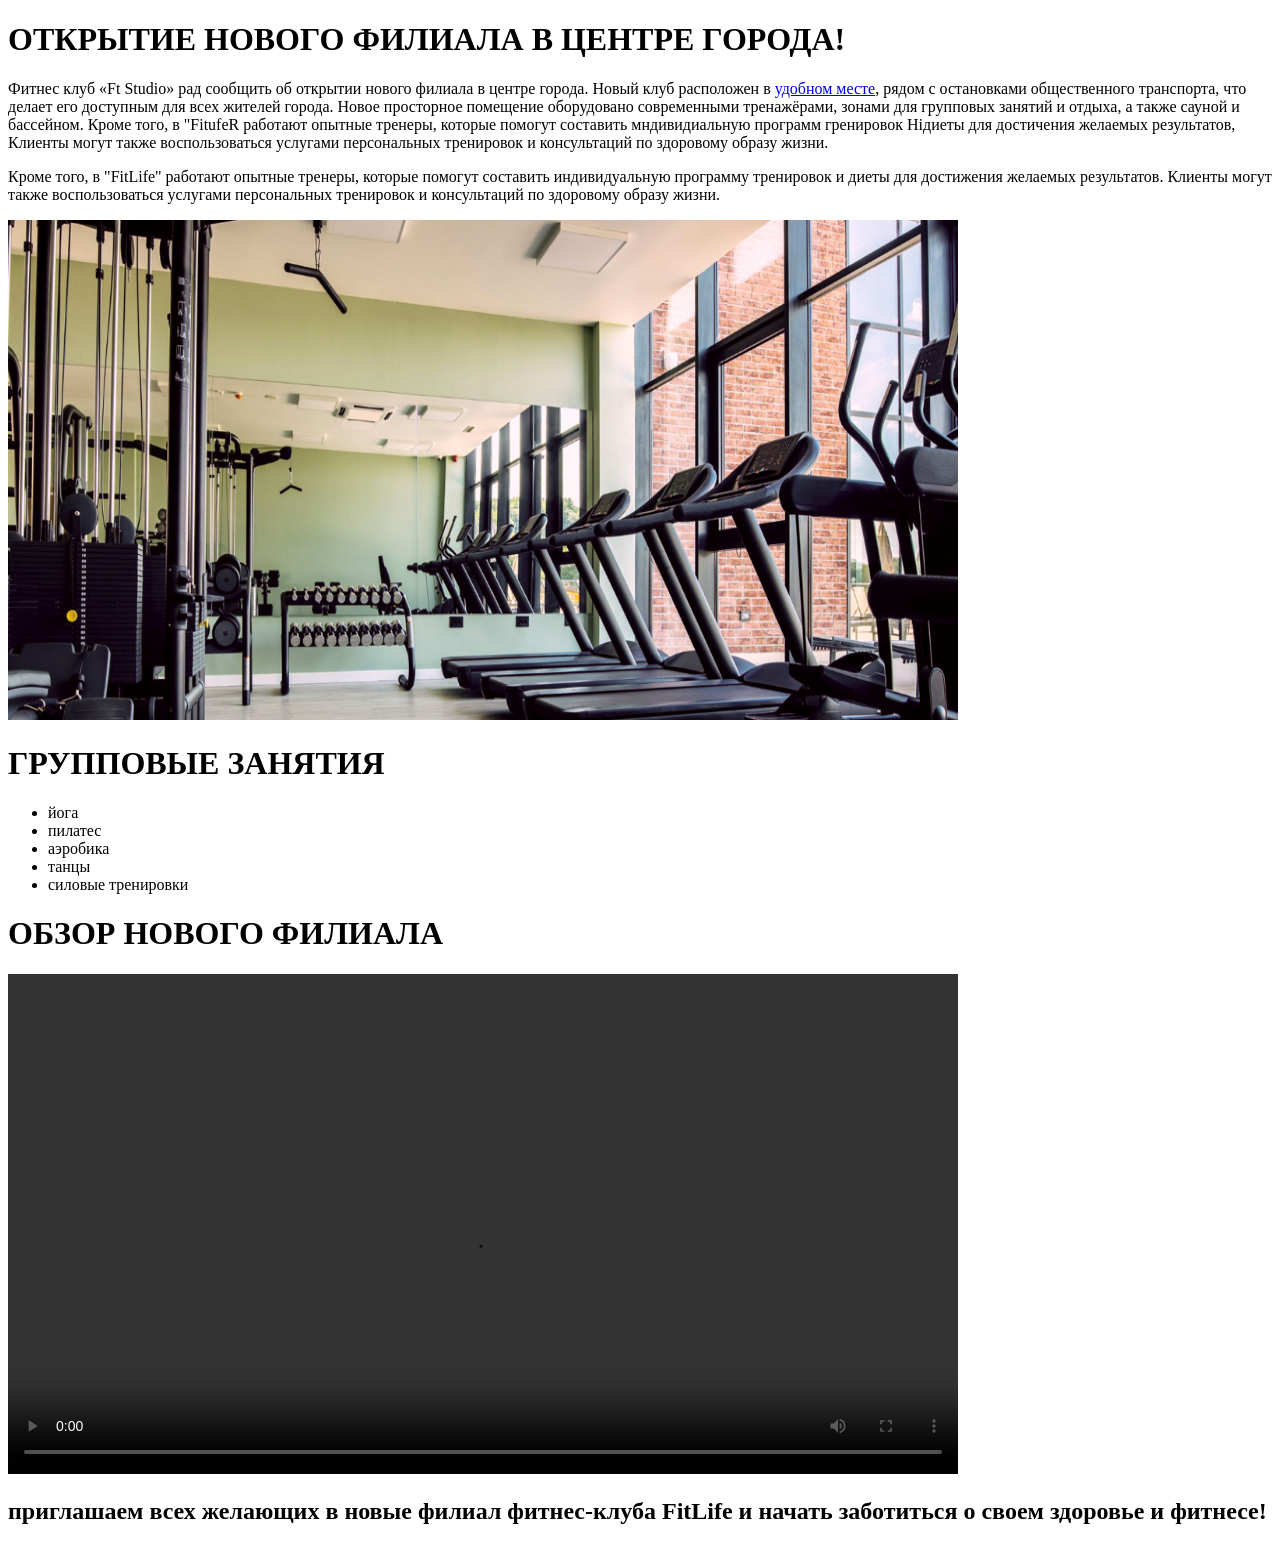
==== first-project/index.html @ 3e2e8037 "gym-webru" ====
<!doctype html>
<html lang="ru">
	<head>
		<meta charset="UTF-8" />
		<meta name="viewport" content="width=device-width, initial-scale=1.0" />
		<title>статья</title>
	</head>
	<body>
		<h1>ОТКРЫТИЕ НОВОГО ФИЛИАЛА В ЦЕНТРЕ ГОРОДА!</h1>
		<p>
			Фитнес клуб «Ft Studio» рад сообщить об открытии нового филиала в центре
			города. Новый клуб расположен в <a href="еукн">удобном месте</a>, рядом с
			остановками общественного транспорта, что делает его доступным для всех
			жителей города. Новое просторное помещение оборудовано современными
			тренажёрами, зонами для групповых занятий и отдыха, а также сауной и
			бассейном. Кроме того, в "FitufeR работают опытные тренеры, которые
			помогут составить мндивидиальную программ гренировок Нідиеты для
			достичения желаемых результатов, Клиенты могут также воспользоваться
			услугами персональных тренировок и консультаций по здоровому образу жизни.
		</p>
		<p>
			Кроме того, в "FitLife" работают опытные тренеры, которые помогут
			составить индивидуальную программу тренировок и диеты для достижения
			желаемых результатов. Клиенты могут также воспользоваться услугами
			персональных тренировок и консультаций по здоровому образу жизни.
		</p>
		<img src="gym-image.jpg" width="950" height="500" alt="тренеровка" />
		<h1>ГРУППОВЫЕ ЗАНЯТИЯ</h1>
		<ul>
			<li>йога</li>
			<li>пилатес</li>
			<li>аэробика</li>
			<li>танцы</li>
			<li>силовые тренировки</li>
		</ul>
		<h1>ОБЗОР НОВОГО ФИЛИАЛА</h1>
		<video src="gym-video.mp4" width="950" height="500" controls loop>hrt</video>
    <h2>приглашаем всех желающих в новые филиал фитнес-клуба FitLife и начать заботиться о своем здоровье и фитнесе!</h2>
	</body>
</html>
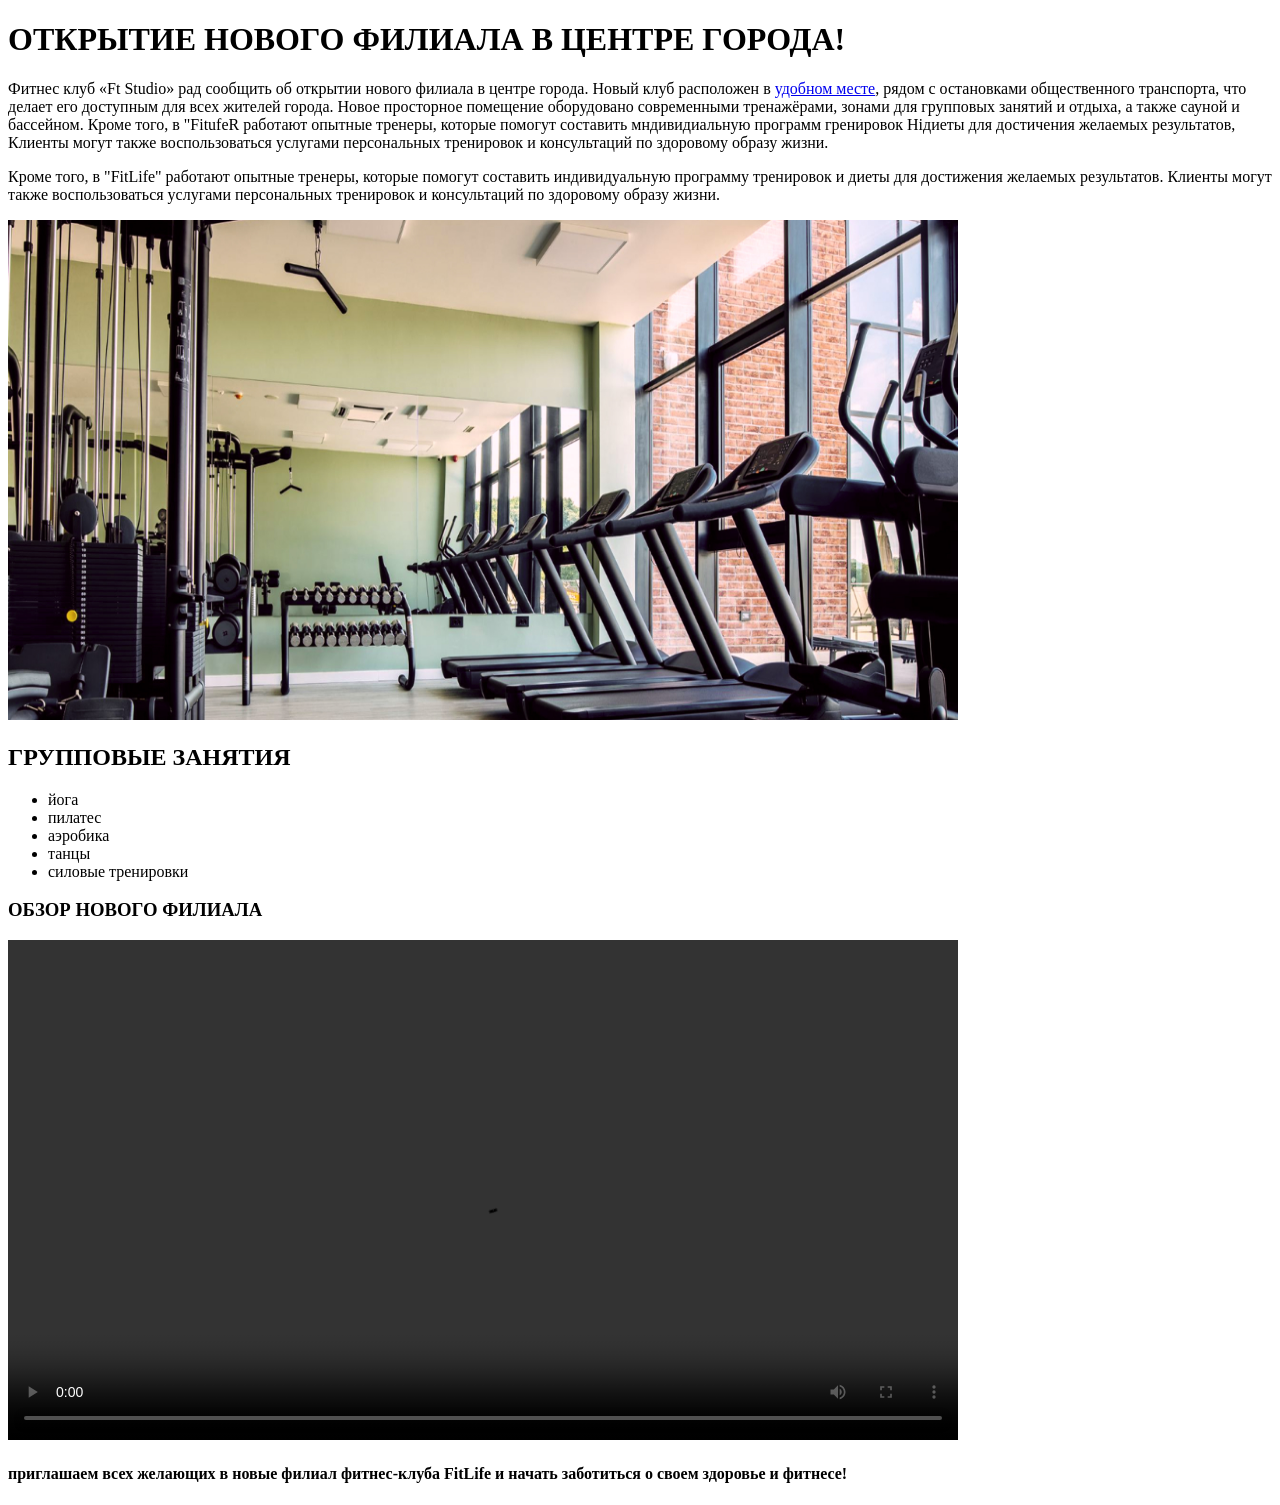
==== commit 41f26f69: "2" ====
--- a/first-project/index.html
+++ b/first-project/index.html
@@ -25,7 +25,7 @@
 			персональных тренировок и консультаций по здоровому образу жизни.
 		</p>
 		<img src="gym-image.jpg" width="950" height="500" alt="тренеровка" />
-		<h1>ГРУППОВЫЕ ЗАНЯТИЯ</h1>
+		<h2>ГРУППОВЫЕ ЗАНЯТИЯ</h2>
 		<ul>
 			<li>йога</li>
 			<li>пилатес</li>
@@ -33,8 +33,8 @@
 			<li>танцы</li>
 			<li>силовые тренировки</li>
 		</ul>
-		<h1>ОБЗОР НОВОГО ФИЛИАЛА</h1>
+		<h3>ОБЗОР НОВОГО ФИЛИАЛА</h3>
 		<video src="gym-video.mp4" width="950" height="500" controls loop>hrt</video>
-    <h2>приглашаем всех желающих в новые филиал фитнес-клуба FitLife и начать заботиться о своем здоровье и фитнесе!</h2>
+    <h4>приглашаем всех желающих в новые филиал фитнес-клуба FitLife и начать заботиться о своем здоровье и фитнесе!</h4>
 	</body>
 </html>
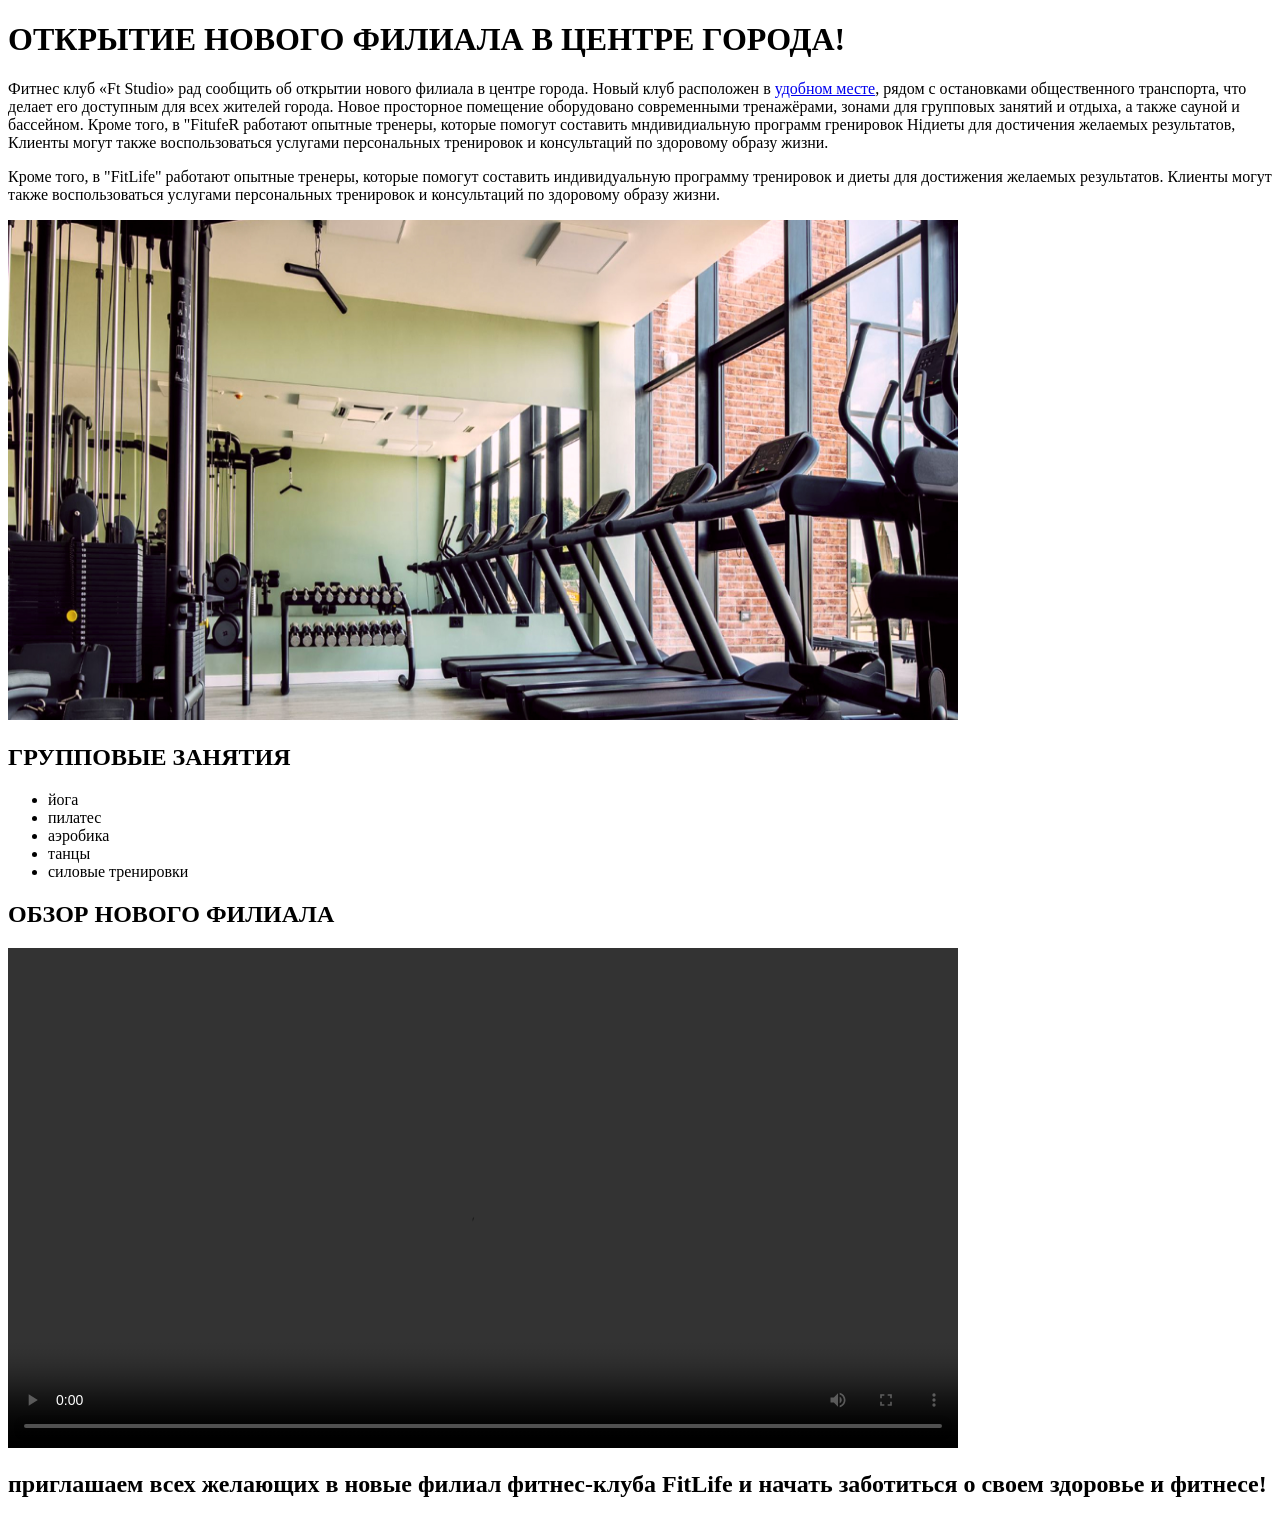
==== commit d0468e82: "3" ====
--- a/first-project/index.html
+++ b/first-project/index.html
@@ -33,8 +33,8 @@
 			<li>танцы</li>
 			<li>силовые тренировки</li>
 		</ul>
-		<h3>ОБЗОР НОВОГО ФИЛИАЛА</h3>
+		<h2>ОБЗОР НОВОГО ФИЛИАЛА</h2>
 		<video src="gym-video.mp4" width="950" height="500" controls loop>hrt</video>
-    <h4>приглашаем всех желающих в новые филиал фитнес-клуба FitLife и начать заботиться о своем здоровье и фитнесе!</h4>
+    <h2>приглашаем всех желающих в новые филиал фитнес-клуба FitLife и начать заботиться о своем здоровье и фитнесе!</h2>
 	</body>
 </html>
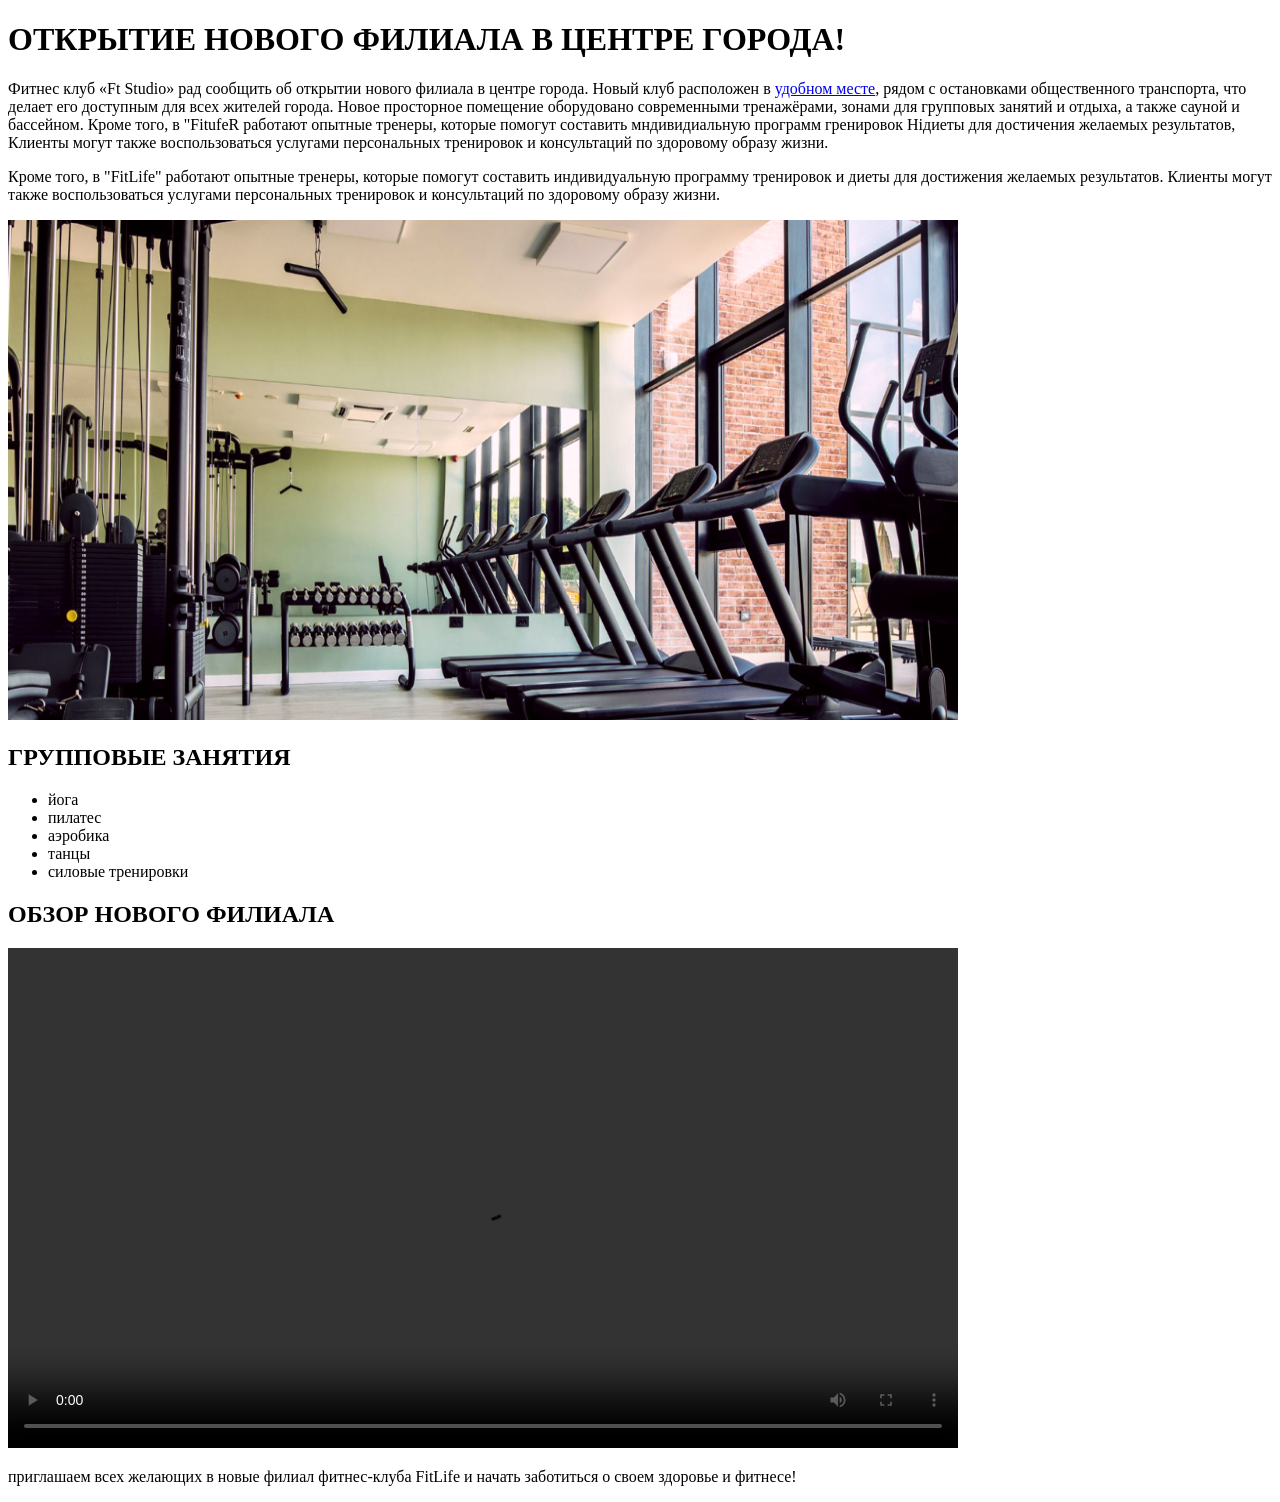
==== commit 562a7e89: "Update index.html" ====
--- a/first-project/index.html
+++ b/first-project/index.html
@@ -35,6 +35,7 @@
 		</ul>
 		<h2>ОБЗОР НОВОГО ФИЛИАЛА</h2>
 		<video src="gym-video.mp4" width="950" height="500" controls loop>hrt</video>
-    <h2>приглашаем всех желающих в новые филиал фитнес-клуба FitLife и начать заботиться о своем здоровье и фитнесе!</h2>
+    <p>приглашаем всех желающих в новые филиал фитнес-клуба FitLife и начать заботиться о своем здоровье и фитнесе!</p>
 	</body>
 </html>
+
